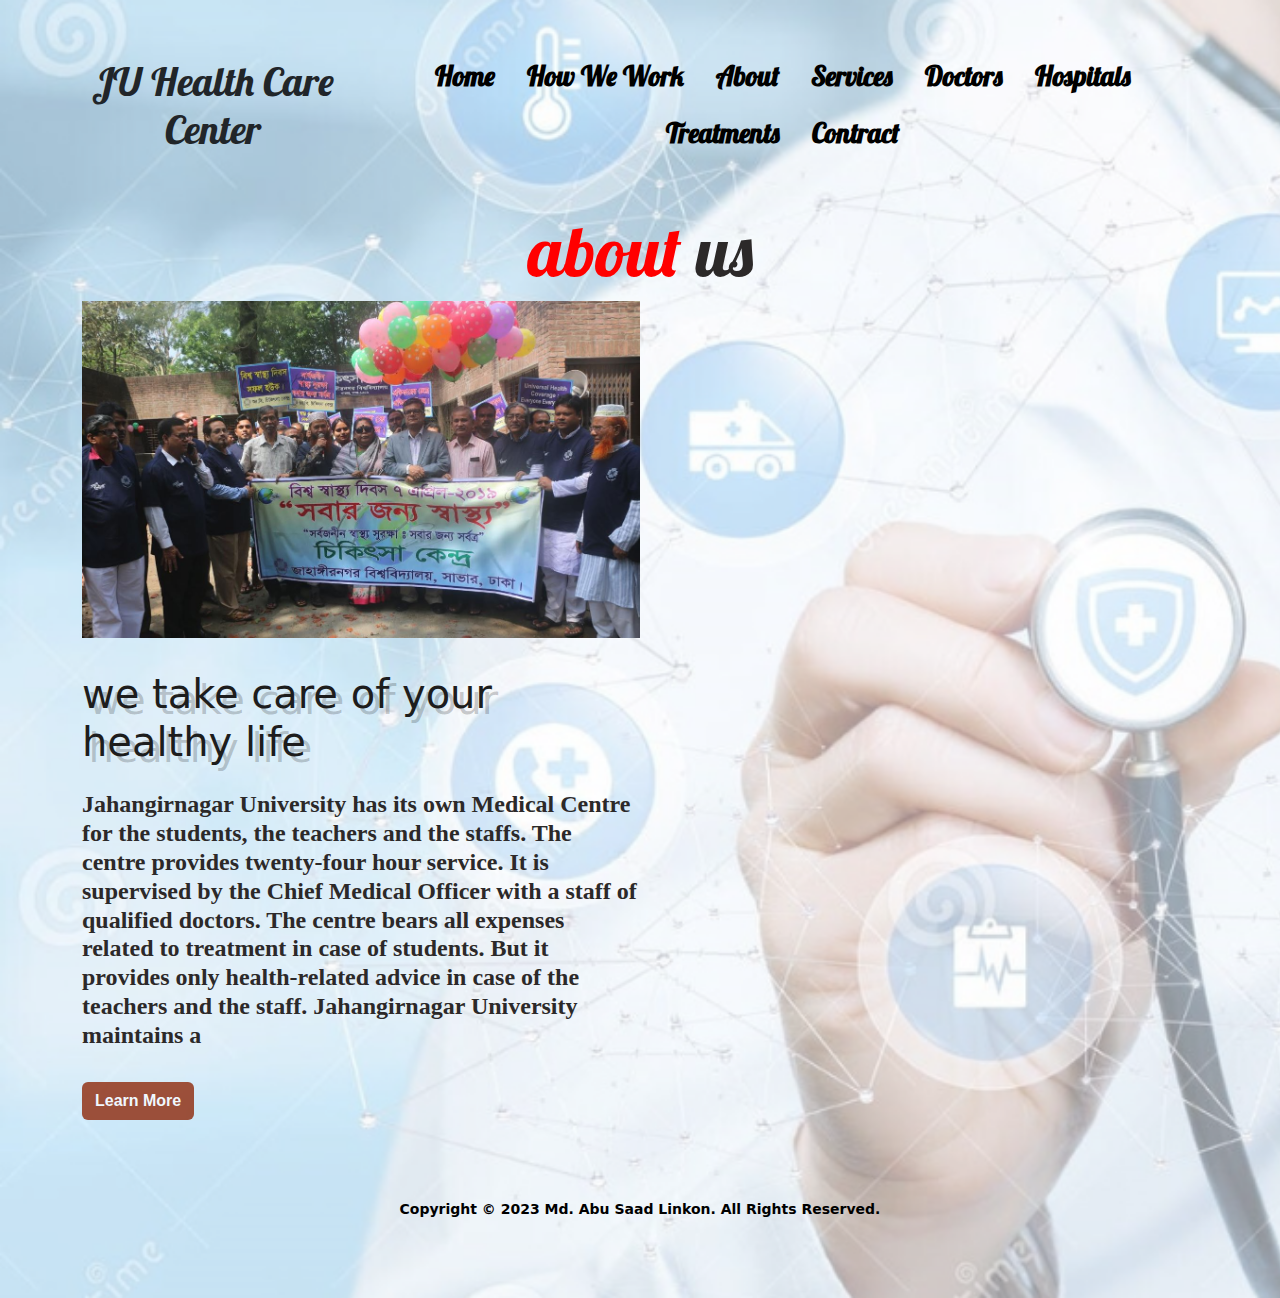
==== Linkon/Health Care/about.html @ 1a14003e "How to word add" ====
<!DOCTYPE html>
<html lang="en">
<head>
    <meta charset="UTF-8">
    <meta name="viewport" content="width=device-width, initial-scale=1.0">
    <title>About</title>

    <link rel="stylesheet" href="css/bootstrap.min.css">

    <link rel="stylesheet" href="style.css">
    <link rel="stylesheet" href="about.css">


    <link rel="preconnect" href="https://fonts.googleapis.com">
<link rel="preconnect" href="https://fonts.gstatic.com" crossorigin>
<link href="https://fonts.googleapis.com/css2?family=Lobster&family=Open+Sans:wght@500&family=Playfair+Display:wght@400;600&display=swap" rel="stylesheet">

</head>
<body>


<div class="container">

    <header >
        <div class="row">
           <div class="col-lg-3 m-auto">
            <h1 class="text text-center mb-0 py-2">JU Health Care Center</h1>
           </div>
            <div class="col-lg-9">
                <ul class="nav justify-content-center py-5" >
                    <li class="nav-item"><a class="my-link-style  nav-link" href="index.html">Home</a> </li>
                    <li class="nav-item"><a class="my-link-style  nav-link" href="how we work.html">How We Work</a> </li>
                    <li class="nav-item"><a class="my-link-style  nav-link" href="about.html">About</a> </li>
                    <li class="nav-item"><a class="my-link-style  nav-link" href="services.html">Services</a> </li>
                    <li class="nav-item"><a class="my-link-style  nav-link" href="doctors.html">Doctors</a> </li>
                    <li class="nav-item"><a class="my-link-style  nav-link" href="hospitals.html">Hospitals</a> </li>
                    <li class="nav-item"><a class="my-link-style  nav-link" href="treatment.html">Treatments</a> </li>
                    <li class="nav-item"><a class="my-link-style  nav-link" href="appointment.html">Contract</a> </li>
                    
                   
                </ul>

            </div>
        </div>
    </header>

    
    <!-- about section starts  -->

    <section class="about" id="about">

        <h1 class="heading"> <span style="color: red;">about</span> us </h1>

        <div class="row">

            <div class="image">
                <img src="images/bg-image.jpg" alt="">
            </div>

            <div class="content">
                <h3>we take care of your healthy life</h3>
                <p class="text">Jahangirnagar University has its own Medical Centre for the students, the teachers and the staffs.
                    The centre provides twenty-four hour service. It is supervised by the Chief Medical Officer with a
                    staff of qualified doctors. The centre bears all expenses related to treatment in case of students.
                    But it provides only health-related advice in case of the teachers and the staff.
                    Jahangirnagar University maintains a <span class="moreText">medical center established in the middle of 1972. It was in a
                    room of hall Al-Beruni. After that it was moved to the present place (beside the Fazilatunnesa Hall
                    and behind the transportation office). There are 12 doctors (1 part time), 7 officers and 20 staffs
                    to maintain the medical center and serve the students and teachers. Here the authority offers the
                    free treatment, medicine and suggestions to the students but there is no accommodation for serious
                    patients. At present 30 medicine companies supply their medicine to improve the service of medical
                    center.
                    The future plan of the authority is to modernize the system and treatment. Also the medical center
                    needs more space to broad it and make the service better.</span></p>

                <button type="button" class="btn read-more-btn"> Learn More <span class="fas fa-chevron-right"></span> </a>
            </div>

        </div>

    </section>

    <!-- about section ends -->


        
</div>
    <br><br><br>
    <footer>
        <small>
          Copyright © 2023 Md. Abu Saad Linkon. All Rights Reserved.
        </small>
      </footer> 
      <br><br><br>

</body>
</html>
---- Linkon/Health Care/style.css ----
.nav-edit{
    color: crimson;
}


.col-lg-9 a{
    font-family: 'Lobster', cursive;
    font-weight: bold;
    font-size: 27px;
    color: black;
}
.col-lg-9 a:hover{
    color: tomato;
}

body{
    background-image: url(images/Homepagemain.png);
   
    background-size: cover;
}
h1{
    font-family: 'Lobster', cursive;
}
h4{
    font-family: 'Lobster', cursive;
}
p{
    font-family: 'Times New Roman', Times, serif;
    font-weight: bold;
    font-size: 25px;
}


.btn{
    align-items: center;
    color: aliceblue;
    font-family: sans-serif;
    font-weight: bold;
    font-display: white;
    background-color: rgba(139, 32, 0, 0.767);
}
.btnHos{
       padding: 10px 45px;
        text-align: center;
        font-size: 40px;
        font-weight: 600;
        font-style: italic;
        color: red;
        border: solid ;
        border-radius: 10px;
        background-color: rgb(175, 213, 201);
        margin-bottom: 40px;  
}
caption{
    font-family: 'Lobster', cursive;
}

h2{
    font-size: 27px;
    /*font-weight: bold;*/
    color:rgb(212, 45, 16);
}

footer {
    text-align: center;
    padding: 5px;
    color: #000;
    font-weight: bold;
}

.list{
    font-weight: bold;
    color: rgb(49, 9, 194);

    font-family: sans-serif;
}

.MM{
    margin-left: -0px;
    padding-top: 390px;
}
marquee{
    background-color: wheat;
    font-family: 'Gill Sans', 'Gill Sans MT', Calibri, 'Trebuchet MS', sans-serif;
    color: black;
    width: 690px;
    height: 45px;
    font-size: 27px;
    font-weight: bolder;
}

#imgSlider{
    width: 65%;
    height: 430px;
    background-image: url(images/DNA.png);
    background-size: 100% 100%;
    box-shadow: rgba(0, 0, 0, 0.16) 0px 1px 4px, rgb(51, 51, 51) 0px 0px 0px 3px;
    animation: ChangeImage 35s 4s linear infinite;
    
}

@keyframes ChangeImage{
    0%{
        background-image: url(images/Biology.png);
    }
    12.5%{
        background-image: url(images/medicine45.png);
    }
    25%{
        background-image: url(images/Injection11.png);
    }
    37.5%{
        background-image: url(images/Hero\ Image.png);
    }
    50%{
        background-image: url(images/Technology5.png);
    }
    62.5%{
        background-image: url(images/Checkup.png);
    }
    75%{
        background-image: url(images/DNA.png);
    }
    87.5%{
        background-image: url(images/computer.png);
    }
    100%{
        background-image: url(images/Blood.png);
    }
}

img{
    max-width: 100%;
    max-height: 100%
}
---- Linkon/Health Care/about.css ----
.about .heading{
    color: rgb(44, 41, 41);
    text-align: center;
    font-size: 70px;
    padding-bottom: 2rep;
}

.moreText{
    display: none;
}

.read-more-btn{
    outline: none;
}

.text.show-more .moreText{
    display: inline;
}

.about .row{
    display: flex;
    align-items: center;
    flex-wrap: wrap;
    grid-template-columns: 1fr 1fr 1fr;
    gap:2rem;
}

.about .row .image{
    flex:1 1 45rem;
}

.about .row .image img{
    width: 50%;
}

.about .row .content{
    flex:1 1 45rem;
    width: 50%;
}

.about .row .content h3{
    color: rgb(29, 29, 29);
    text-shadow: .4rem .4rem 0 rgba(0, 0, 0, .2);
    font-size: 2.5rem;
    line-height: 1.2;
    width: 50%;
}


.about .row .content p{
    color: rgb(44, 41, 41);
    padding:1rem 0;
    font-size: 1.5rem;
    line-height: 1.2;
    width: 50%;
}



/*:root{
    --green:#f00a0ae5;
    --black:rgb(29, 29, 29);
    --light-color:rgb(44, 41, 41);
    --box-shadow:.5rem .5rem 0 rgba(22, 160, 133, .2);
    --text-shadow:.4rem .4rem 0 rgba(0, 0, 0, .2);
    --border:.2rem solid var(--green);
}*/
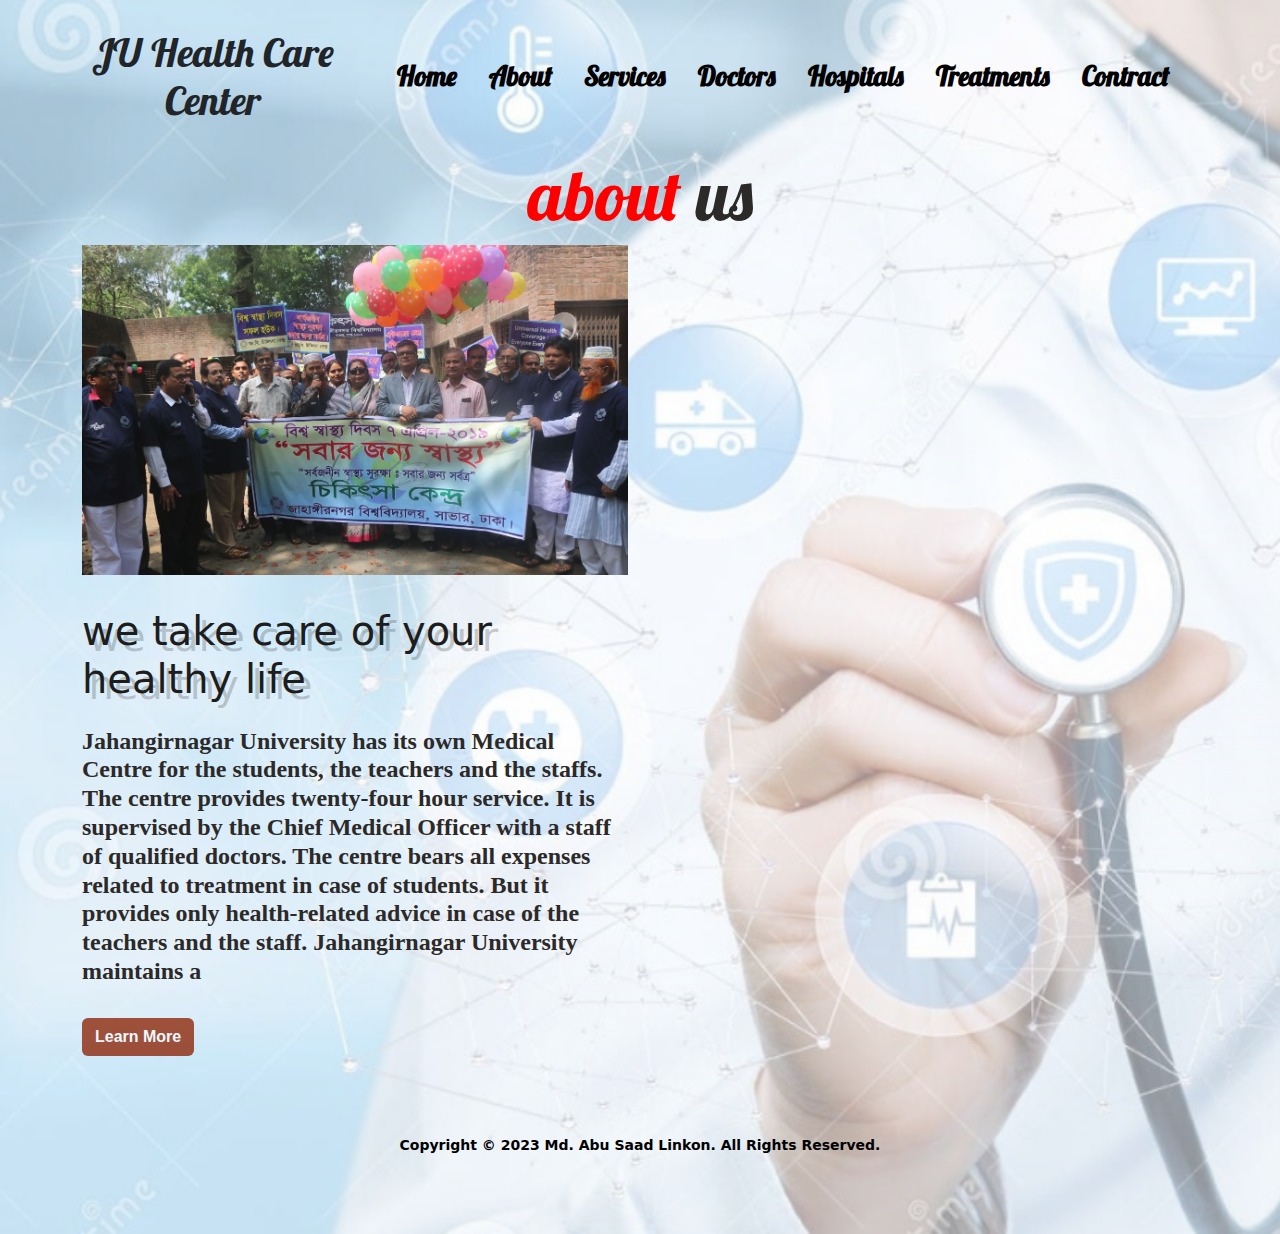
==== commit 74fdb75c: "cmt work and added JS" ====
--- a/Linkon/Health Care/about.html
+++ b/Linkon/Health Care/about.html
@@ -29,7 +29,7 @@
             <div class="col-lg-9">
                 <ul class="nav justify-content-center py-5" >
                     <li class="nav-item"><a class="my-link-style  nav-link" href="index.html">Home</a> </li>
-                    <li class="nav-item"><a class="my-link-style  nav-link" href="how we work.html">How We Work</a> </li>
+                    <!-- <li class="nav-item"><a class="my-link-style  nav-link" href="how we work.html">How We Work</a> </li> -->
                     <li class="nav-item"><a class="my-link-style  nav-link" href="about.html">About</a> </li>
                     <li class="nav-item"><a class="my-link-style  nav-link" href="services.html">Services</a> </li>
                     <li class="nav-item"><a class="my-link-style  nav-link" href="doctors.html">Doctors</a> </li>
@@ -53,28 +53,37 @@
 
         <div class="row">
 
-            <div class="image">
-                <img src="images/bg-image.jpg" alt="">
+            <div class="col-lg-6">
+
+                <div class="image">
+                    <img src="images/bg-image.jpg" alt="">
+                </div>
+
             </div>
 
-            <div class="content">
-                <h3>we take care of your healthy life</h3>
-                <p class="text">Jahangirnagar University has its own Medical Centre for the students, the teachers and the staffs.
-                    The centre provides twenty-four hour service. It is supervised by the Chief Medical Officer with a
-                    staff of qualified doctors. The centre bears all expenses related to treatment in case of students.
-                    But it provides only health-related advice in case of the teachers and the staff.
-                    Jahangirnagar University maintains a <span class="moreText">medical center established in the middle of 1972. It was in a
-                    room of hall Al-Beruni. After that it was moved to the present place (beside the Fazilatunnesa Hall
-                    and behind the transportation office). There are 12 doctors (1 part time), 7 officers and 20 staffs
-                    to maintain the medical center and serve the students and teachers. Here the authority offers the
-                    free treatment, medicine and suggestions to the students but there is no accommodation for serious
-                    patients. At present 30 medicine companies supply their medicine to improve the service of medical
-                    center.
-                    The future plan of the authority is to modernize the system and treatment. Also the medical center
-                    needs more space to broad it and make the service better.</span></p>
+            <div class="col-lg-6">
 
-                <button type="button" class="btn read-more-btn"> Learn More <span class="fas fa-chevron-right"></span> </a>
+                <div class="content">
+                    <h3>we take care of your healthy life</h3>
+                    <p class="text">Jahangirnagar University has its own Medical Centre for the students, the teachers and the staffs.
+                        The centre provides twenty-four hour service. It is supervised by the Chief Medical Officer with a
+                        staff of qualified doctors. The centre bears all expenses related to treatment in case of students.
+                        But it provides only health-related advice in case of the teachers and the staff.
+                        Jahangirnagar University maintains a <span class="moreText">medical center established in the middle of 1972. It was in a
+                        room of hall Al-Beruni. After that it was moved to the present place (beside the Fazilatunnesa Hall
+                        and behind the transportation office). There are 12 doctors (1 part time), 7 officers and 20 staffs
+                        to maintain the medical center and serve the students and teachers. Here the authority offers the
+                        free treatment, medicine and suggestions to the students but there is no accommodation for serious
+                        patients. At present 30 medicine companies supply their medicine to improve the service of medical
+                        center.
+                        The future plan of the authority is to modernize the system and treatment. Also the medical center
+                        needs more space to broad it and make the service better.</span></p>
+    
+                    <button type="button" class="btn read-more-btn"> Learn More <span class="fas fa-chevron-right"></span> </a>
+                </div>
+
             </div>
+            
 
         </div>
 
--- a/Linkon/Health Care/about.css
+++ b/Linkon/Health Care/about.css
@@ -30,12 +30,12 @@
 }
 
 .about .row .image img{
-    width: 50%;
+    width: 100%;
 }
 
 .about .row .content{
     flex:1 1 45rem;
-    width: 50%;
+    width: 100%;
 }
 
 .about .row .content h3{
@@ -43,7 +43,7 @@
     text-shadow: .4rem .4rem 0 rgba(0, 0, 0, .2);
     font-size: 2.5rem;
     line-height: 1.2;
-    width: 50%;
+    width: 100%;
 }
 
 
@@ -52,7 +52,7 @@
     padding:1rem 0;
     font-size: 1.5rem;
     line-height: 1.2;
-    width: 50%;
+    width: 100%;
 }
 
 
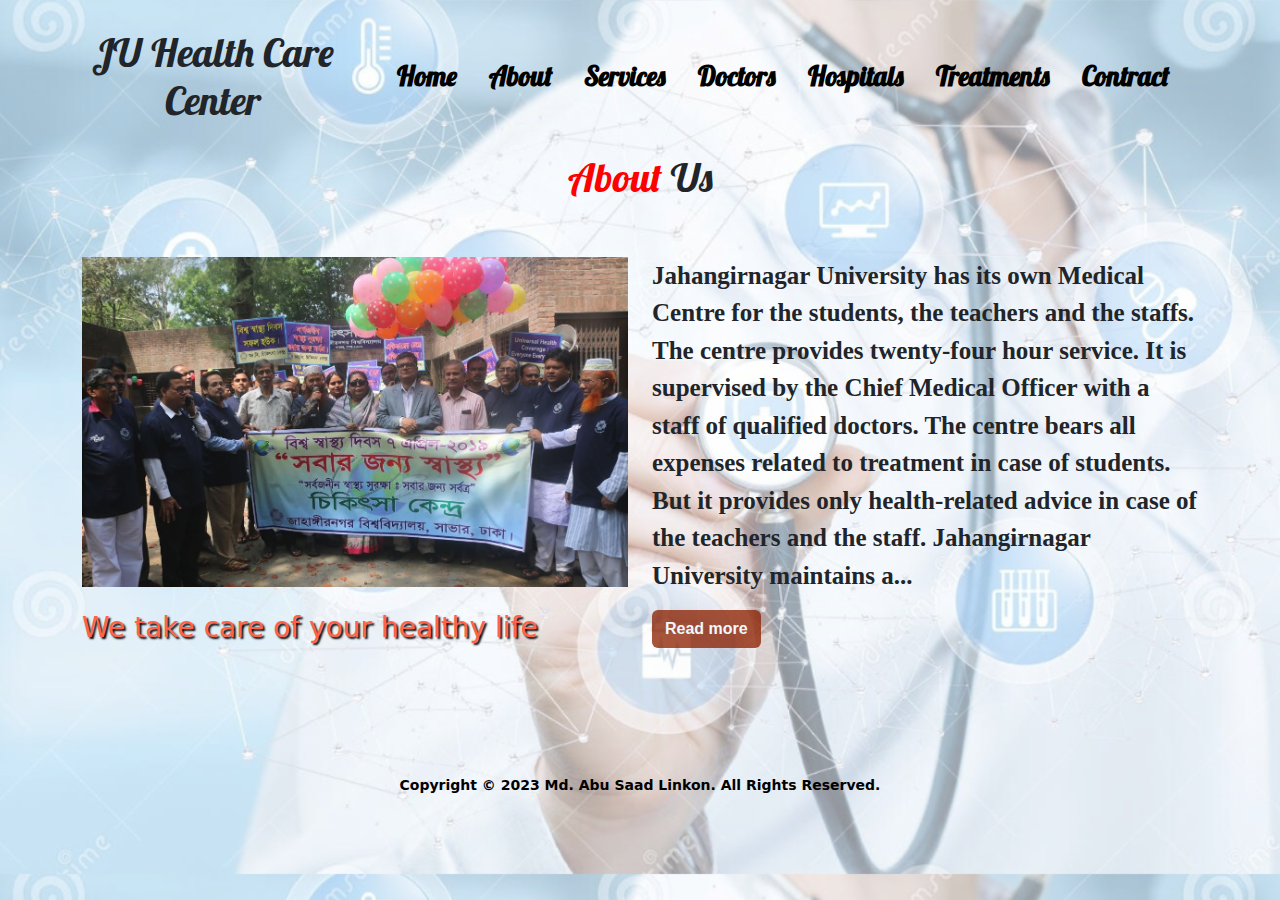
==== commit 13ba4481: "added links" ====
--- a/Linkon/Health Care/about.html
+++ b/Linkon/Health Care/about.html
@@ -44,52 +44,40 @@
         </div>
     </header>
 
-    
-    <!-- about section starts  -->
+   <center><h1 class="heading"> <span style="color: red;">About</span> Us </h1></center> 
+   <br><br>
 
-    <section class="about" id="about">
+    <div class="row">
+        <div class="col-lg-6">
+           
+            
+                <img src="images/bg-image.jpg" alt="">
+                <br><br>
+                <h3> <span style="color: tomato;">We take care of your healthy life</span> </h3>
+            
+            
+        </div>
+        <div class="col-lg-6">
+            <p>Jahangirnagar University has its own Medical Centre for the students, the teachers and the staffs.
+                The centre provides twenty-four hour service. It is supervised by the Chief Medical Officer with a
+                staff of qualified doctors. The centre bears all expenses related to treatment in case of students.
+                But it provides only health-related advice in case of the teachers and the staff.
+                Jahangirnagar University maintains a<span id="dots">...</span><span id="more">medical center established in the middle of 1972. It was in a
+                room of hall Al-Beruni. After that it was moved to the present place (beside the Fazilatunnesa Hall
+                and behind the transportation office). There are 12 doctors (1 part time), 7 officers and 20 staffs
+                to maintain the medical center and serve the students and teachers. Here the authority offers the
+                free treatment, medicine and suggestions to the students but there is no accommodation for serious
+                patients. At present 30 medicine companies supply their medicine to improve the service of medical
+                center.
+                The future plan of the authority is to modernize the system and treatment. Also the medical center
+                needs more space to broad it and make the service better.</span></p>
 
-        <h1 class="heading"> <span style="color: red;">about</span> us </h1>
-
-        <div class="row">
-
-            <div class="col-lg-6">
-
-                <div class="image">
-                    <img src="images/bg-image.jpg" alt="">
-                </div>
-
-            </div>
-
-            <div class="col-lg-6">
-
-                <div class="content">
-                    <h3>we take care of your healthy life</h3>
-                    <p class="text">Jahangirnagar University has its own Medical Centre for the students, the teachers and the staffs.
-                        The centre provides twenty-four hour service. It is supervised by the Chief Medical Officer with a
-                        staff of qualified doctors. The centre bears all expenses related to treatment in case of students.
-                        But it provides only health-related advice in case of the teachers and the staff.
-                        Jahangirnagar University maintains a <span class="moreText">medical center established in the middle of 1972. It was in a
-                        room of hall Al-Beruni. After that it was moved to the present place (beside the Fazilatunnesa Hall
-                        and behind the transportation office). There are 12 doctors (1 part time), 7 officers and 20 staffs
-                        to maintain the medical center and serve the students and teachers. Here the authority offers the
-                        free treatment, medicine and suggestions to the students but there is no accommodation for serious
-                        patients. At present 30 medicine companies supply their medicine to improve the service of medical
-                        center.
-                        The future plan of the authority is to modernize the system and treatment. Also the medical center
-                        needs more space to broad it and make the service better.</span></p>
-    
-                    <button type="button" class="btn read-more-btn"> Learn More <span class="fas fa-chevron-right"></span> </a>
-                </div>
-
-            </div>
+            <button class="btn" onclick="myFunctionforReadBtn()" id="myBtn">Read more</button>
             
 
+            <br><br><br>
         </div>
-
-    </section>
-
-    <!-- about section ends -->
+    </div>
 
 
         
@@ -102,5 +90,7 @@
       </footer> 
       <br><br><br>
 
+      <script src="index.js"></script>
+
 </body>
 </html>--- a/Linkon/Health Care/about.css
+++ b/Linkon/Health Care/about.css
@@ -33,6 +33,11 @@
     width: 100%;
 }
 
+h3{
+    text-shadow: 2px 2px 2px black;
+    
+}
+
 .about .row .content{
     flex:1 1 45rem;
     width: 100%;
@@ -55,6 +60,8 @@
     width: 100%;
 }
 
+#more {display: none;}
+
 
 
 /*:root{
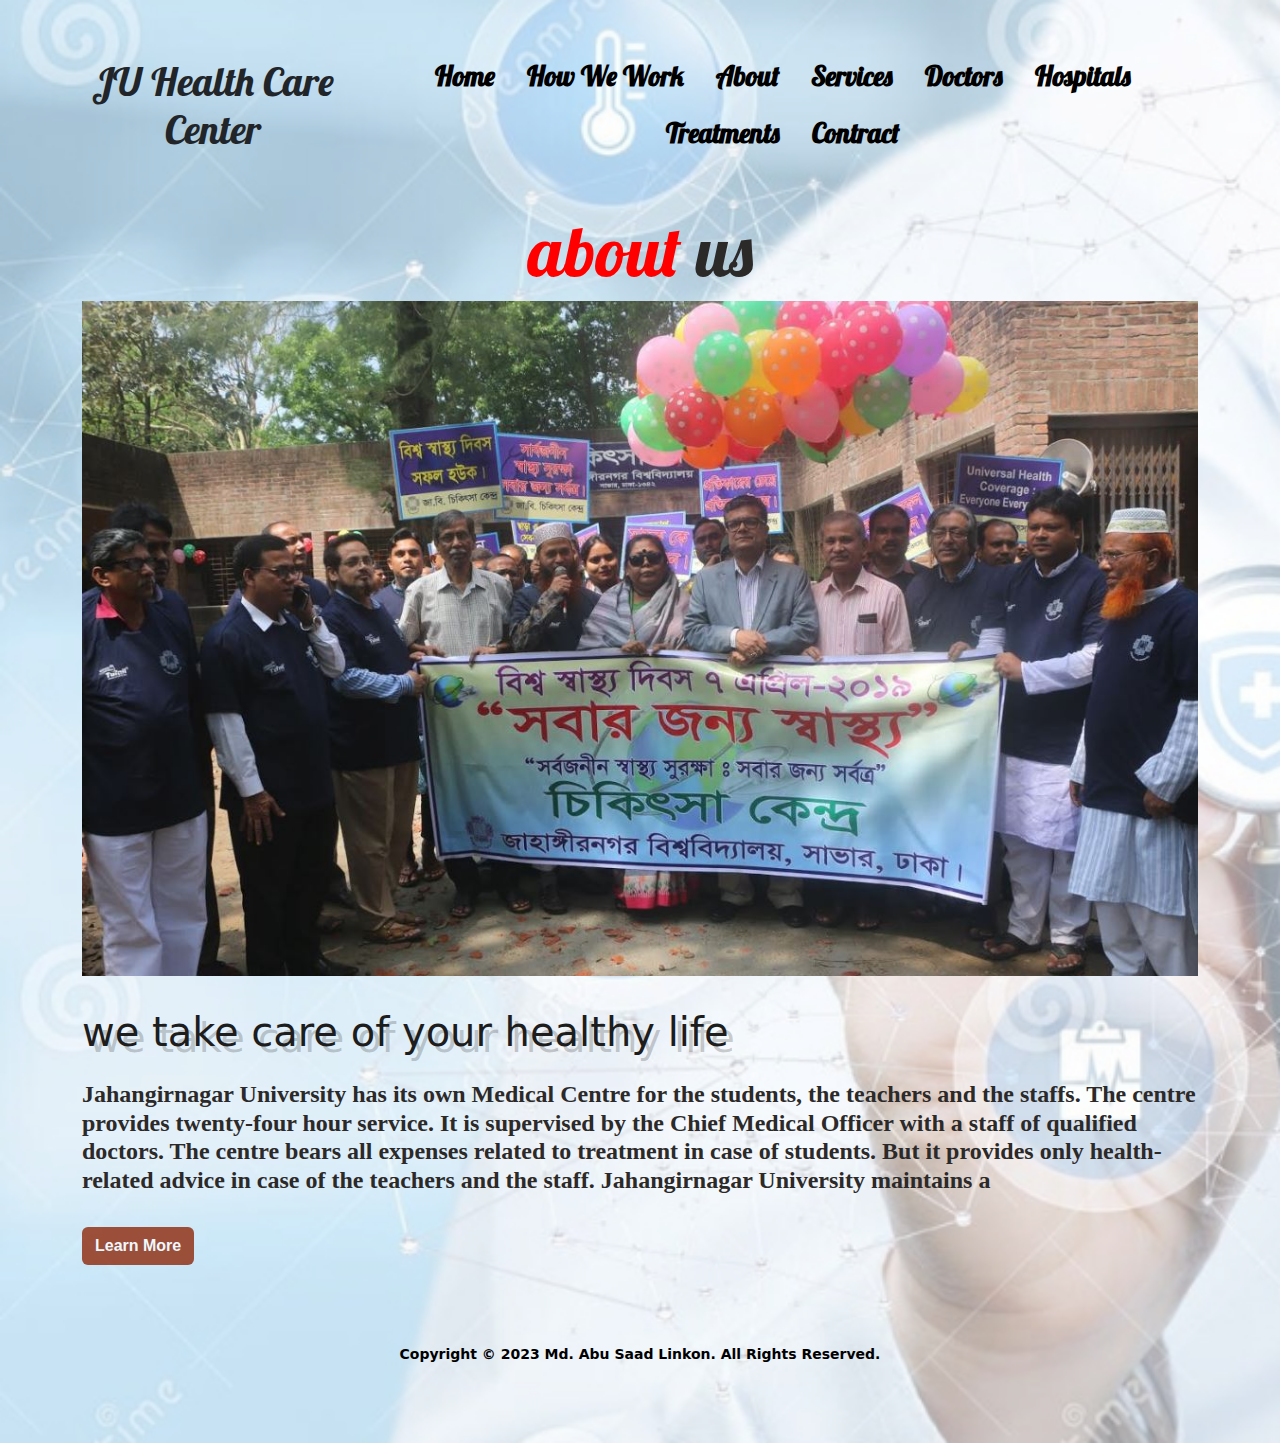
==== commit 828fe09e: "about" ====
--- a/Linkon/Health Care/about.html
+++ b/Linkon/Health Care/about.html
@@ -29,7 +29,7 @@
             <div class="col-lg-9">
                 <ul class="nav justify-content-center py-5" >
                     <li class="nav-item"><a class="my-link-style  nav-link" href="index.html">Home</a> </li>
-                    <!-- <li class="nav-item"><a class="my-link-style  nav-link" href="how we work.html">How We Work</a> </li> -->
+                    <li class="nav-item"><a class="my-link-style  nav-link" href="how we work.html">How We Work</a> </li>
                     <li class="nav-item"><a class="my-link-style  nav-link" href="about.html">About</a> </li>
                     <li class="nav-item"><a class="my-link-style  nav-link" href="services.html">Services</a> </li>
                     <li class="nav-item"><a class="my-link-style  nav-link" href="doctors.html">Doctors</a> </li>
@@ -44,40 +44,43 @@
         </div>
     </header>
 
-   <center><h1 class="heading"> <span style="color: red;">About</span> Us </h1></center> 
-   <br><br>
+    
+    <!-- about section starts  -->
 
-    <div class="row">
-        <div class="col-lg-6">
-           
-            
+    <section class="about" id="about">
+
+        <h1 class="heading"> <span style="color: red;">about</span> us </h1>
+
+        <div class="row">
+
+            <div class="image">
                 <img src="images/bg-image.jpg" alt="">
-                <br><br>
-                <h3> <span style="color: tomato;">We take care of your healthy life</span> </h3>
-            
-            
+            </div>
+
+            <div class="content">
+                <h3>we take care of your healthy life</h3>
+                <p class="text">Jahangirnagar University has its own Medical Centre for the students, the teachers and the staffs.
+                    The centre provides twenty-four hour service. It is supervised by the Chief Medical Officer with a
+                    staff of qualified doctors. The centre bears all expenses related to treatment in case of students.
+                    But it provides only health-related advice in case of the teachers and the staff.
+                    Jahangirnagar University maintains a <span class="moreText">medical center established in the middle of 1972. It was in a
+                    room of hall Al-Beruni. After that it was moved to the present place (beside the Fazilatunnesa Hall
+                    and behind the transportation office). There are 12 doctors (1 part time), 7 officers and 20 staffs
+                    to maintain the medical center and serve the students and teachers. Here the authority offers the
+                    free treatment, medicine and suggestions to the students but there is no accommodation for serious
+                    patients. At present 30 medicine companies supply their medicine to improve the service of medical
+                    center.
+                    The future plan of the authority is to modernize the system and treatment. Also the medical center
+                    needs more space to broad it and make the service better.</span></p>
+
+                <button type="button" class="btn read-more-btn"> Learn More <span class="fas fa-chevron-right"></span> </a>
+            </div>
+
         </div>
-        <div class="col-lg-6">
-            <p>Jahangirnagar University has its own Medical Centre for the students, the teachers and the staffs.
-                The centre provides twenty-four hour service. It is supervised by the Chief Medical Officer with a
-                staff of qualified doctors. The centre bears all expenses related to treatment in case of students.
-                But it provides only health-related advice in case of the teachers and the staff.
-                Jahangirnagar University maintains a<span id="dots">...</span><span id="more">medical center established in the middle of 1972. It was in a
-                room of hall Al-Beruni. After that it was moved to the present place (beside the Fazilatunnesa Hall
-                and behind the transportation office). There are 12 doctors (1 part time), 7 officers and 20 staffs
-                to maintain the medical center and serve the students and teachers. Here the authority offers the
-                free treatment, medicine and suggestions to the students but there is no accommodation for serious
-                patients. At present 30 medicine companies supply their medicine to improve the service of medical
-                center.
-                The future plan of the authority is to modernize the system and treatment. Also the medical center
-                needs more space to broad it and make the service better.</span></p>
 
-            <button class="btn" onclick="myFunctionforReadBtn()" id="myBtn">Read more</button>
-            
+    </section>
 
-            <br><br><br>
-        </div>
-    </div>
+    <!-- about section ends -->
 
 
         
@@ -90,7 +93,8 @@
       </footer> 
       <br><br><br>
 
-      <script src="index.js"></script>
+       
+
 
 </body>
 </html>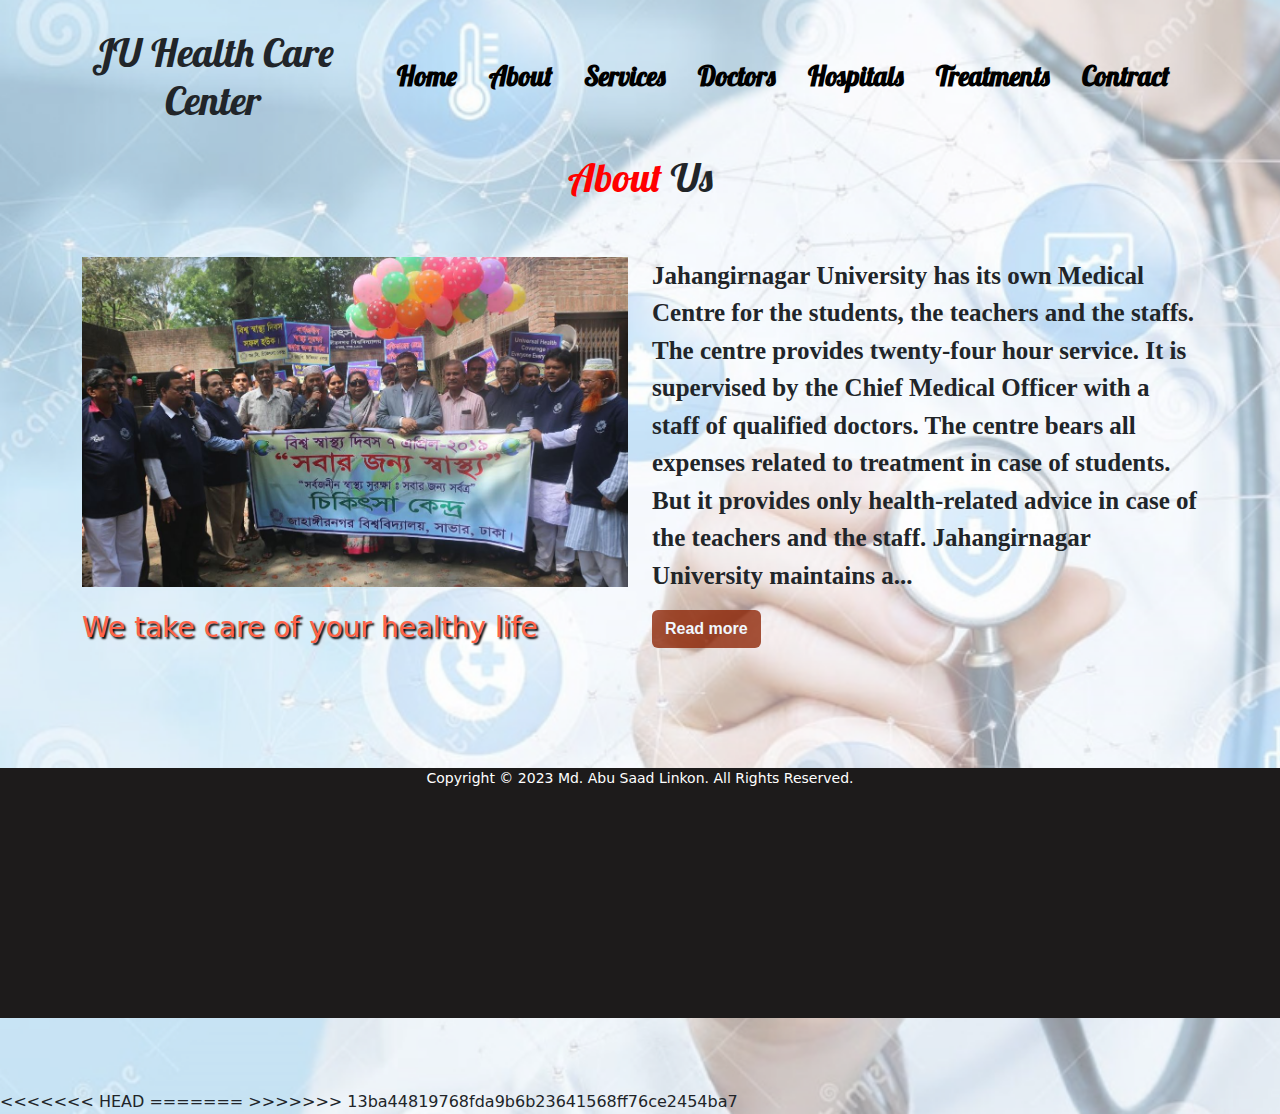
==== commit ac981b15: "footer" ====
--- a/Linkon/Health Care/about.html
+++ b/Linkon/Health Care/about.html
@@ -29,7 +29,7 @@
             <div class="col-lg-9">
                 <ul class="nav justify-content-center py-5" >
                     <li class="nav-item"><a class="my-link-style  nav-link" href="index.html">Home</a> </li>
-                    <li class="nav-item"><a class="my-link-style  nav-link" href="how we work.html">How We Work</a> </li>
+                    <!-- <li class="nav-item"><a class="my-link-style  nav-link" href="how we work.html">How We Work</a> </li> -->
                     <li class="nav-item"><a class="my-link-style  nav-link" href="about.html">About</a> </li>
                     <li class="nav-item"><a class="my-link-style  nav-link" href="services.html">Services</a> </li>
                     <li class="nav-item"><a class="my-link-style  nav-link" href="doctors.html">Doctors</a> </li>
@@ -44,43 +44,40 @@
         </div>
     </header>
 
-    
-    <!-- about section starts  -->
+   <center><h1 class="heading"> <span style="color: red;">About</span> Us </h1></center> 
+   <br><br>
 
-    <section class="about" id="about">
+    <div class="row">
+        <div class="col-lg-6">
+           
+            
+                <img src="images/bg-image.jpg" alt="">
+                <br><br>
+                <h3> <span style="color: tomato;">We take care of your healthy life</span> </h3>
+            
+            
+        </div>
+        <div class="col-lg-6">
+            <p>Jahangirnagar University has its own Medical Centre for the students, the teachers and the staffs.
+                The centre provides twenty-four hour service. It is supervised by the Chief Medical Officer with a
+                staff of qualified doctors. The centre bears all expenses related to treatment in case of students.
+                But it provides only health-related advice in case of the teachers and the staff.
+                Jahangirnagar University maintains a<span id="dots">...</span><span id="more">medical center established in the middle of 1972. It was in a
+                room of hall Al-Beruni. After that it was moved to the present place (beside the Fazilatunnesa Hall
+                and behind the transportation office). There are 12 doctors (1 part time), 7 officers and 20 staffs
+                to maintain the medical center and serve the students and teachers. Here the authority offers the
+                free treatment, medicine and suggestions to the students but there is no accommodation for serious
+                patients. At present 30 medicine companies supply their medicine to improve the service of medical
+                center.
+                The future plan of the authority is to modernize the system and treatment. Also the medical center
+                needs more space to broad it and make the service better.</span></p>
 
-        <h1 class="heading"> <span style="color: red;">about</span> us </h1>
+            <button class="btn" onclick="myFunctionforReadBtn()" id="myBtn">Read more</button>
+            
 
-        <div class="row">
-
-            <div class="image">
-                <img src="images/bg-image.jpg" alt="">
-            </div>
-
-            <div class="content">
-                <h3>we take care of your healthy life</h3>
-                <p class="text">Jahangirnagar University has its own Medical Centre for the students, the teachers and the staffs.
-                    The centre provides twenty-four hour service. It is supervised by the Chief Medical Officer with a
-                    staff of qualified doctors. The centre bears all expenses related to treatment in case of students.
-                    But it provides only health-related advice in case of the teachers and the staff.
-                    Jahangirnagar University maintains a <span class="moreText">medical center established in the middle of 1972. It was in a
-                    room of hall Al-Beruni. After that it was moved to the present place (beside the Fazilatunnesa Hall
-                    and behind the transportation office). There are 12 doctors (1 part time), 7 officers and 20 staffs
-                    to maintain the medical center and serve the students and teachers. Here the authority offers the
-                    free treatment, medicine and suggestions to the students but there is no accommodation for serious
-                    patients. At present 30 medicine companies supply their medicine to improve the service of medical
-                    center.
-                    The future plan of the authority is to modernize the system and treatment. Also the medical center
-                    needs more space to broad it and make the service better.</span></p>
-
-                <button type="button" class="btn read-more-btn"> Learn More <span class="fas fa-chevron-right"></span> </a>
-            </div>
-
+            <br><br><br>
         </div>
-
-    </section>
-
-    <!-- about section ends -->
+    </div>
 
 
         
@@ -93,8 +90,12 @@
       </footer> 
       <br><br><br>
 
+<<<<<<< HEAD
        
 
+=======
+      <script src="index.js"></script>
+>>>>>>> 13ba44819768fda9b6b23641568ff76ce2454ba7
 
 </body>
 </html>--- a/Linkon/Health Care/style.css
+++ b/Linkon/Health Care/style.css
@@ -62,12 +62,12 @@
     color:rgb(212, 45, 16);
 }
 
-footer {
+/*footer {
     text-align: center;
     padding: 5px;
     color: #000;
     font-weight: bold;
-}
+}*/
 
 .list{
     font-weight: bold;
@@ -133,4 +133,54 @@
 img{
     max-width: 100%;
     max-height: 100%
+}
+
+
+/* footer start */
+
+footer{
+    /*position: absolute;*/
+    bottom: 0;
+    text-align: center;
+    
+    background-color: rgb(29,27,27);
+    width: 100%;
+    color: white;
+    display: grid;
+    height: 250px;
+    /*grid-template-columns: repeat(auto-fit, minmax(30rem, 1fr));
+    gap:2rem;*/
+}
+.foot h2{
+    font-family: Arial, Helvetica, sans-serif;
+    top: 10px;
+    font-size: 40px;
+    color: white;
+}
+
+.text p{
+    width: 600px;
+    text-align: center;
+    margin: 0 auto;
+    position: relative;
+    margin-top: -30px;
+    font-size: 15px;
+    top: 20px;
+
+}
+
+.icon{
+    font-size: 45px;
+    position: relative;
+    top: 20px;
+    padding: 10px;
+}
+
+.copy{
+    height: 50px;
+    width: 100%;
+    background-color: black;
+    font-size: 25px;
+    line-height: 50px;
+    top: 10px;
 }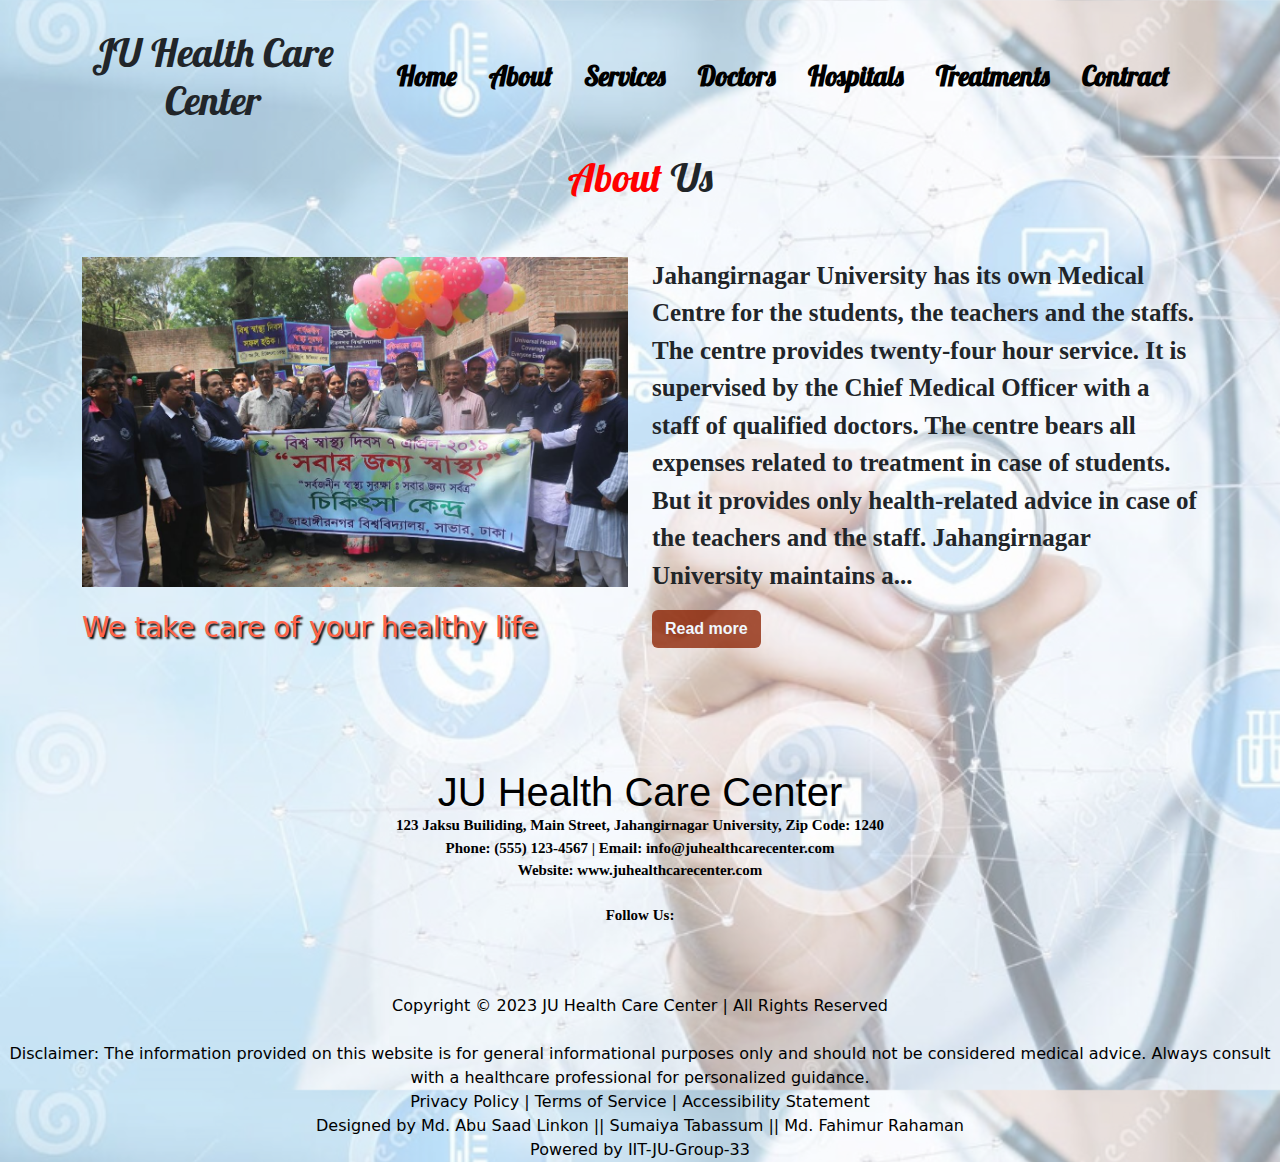
==== commit b7180123: "footer changes" ====
--- a/Linkon/Health Care/about.html
+++ b/Linkon/Health Care/about.html
@@ -84,18 +84,35 @@
 </div>
     <br><br><br>
     <footer>
-        <small>
-          Copyright © 2023 Md. Abu Saad Linkon. All Rights Reserved.
-        </small>
-      </footer> 
+        <div class="foot">
+         <h2>JU Health Care Center</h2>
+        </div>
+        <div class="text">
+         <p>123 Jaksu Builiding, Main Street, Jahangirnagar University, Zip Code: 1240 <br>
+             Phone: (555) 123-4567 | Email: info@juhealthcarecenter.com
+             <br>Website: www.juhealthcarecenter.com <br><br>Follow Us:</p>
+        </div>
+        <div class="icon">
+               
+             <a target="_blank"  href="https://www.facebook.com/Medical-Centre-Jahangirnagar-University-111006755903584/?ref=page_internal"> <i class="fab fa-facebook-f"></i> </a>
+             <a target="_blank"  href="#"> <i class="fab fa-twitter"></i> </a>
+             <a target="_blank"  href="#"> <i class="fab fa-instagram"></i></a>
+             <a target="_blank"  href="#"> <i class="fab fa-linkedin"></i></a> 
+             <br>
+        </div class="copy">  
+         <div class="credit"> Copyright &copy; 2023 JU Health Care Center | All Rights Reserved </div>
+         <br>
+        <div class="credit">Disclaimer: The information provided on this website is for general informational purposes only and should not be considered medical advice. Always consult with a healthcare professional for personalized guidance.
+         <br>
+         Privacy Policy | Terms of Service | Accessibility Statement
+         <br>
+         Designed by Md. Abu Saad Linkon || Sumaiya Tabassum || Md. Fahimur Rahaman 
+         <br>Powered by IIT-JU-Group-33 <br>   
+         </div>
+       </footer> 
       <br><br><br>
 
-<<<<<<< HEAD
-       
-
-=======
       <script src="index.js"></script>
->>>>>>> 13ba44819768fda9b6b23641568ff76ce2454ba7
 
 </body>
 </html>--- a/Linkon/Health Care/style.css
+++ b/Linkon/Health Care/style.css
@@ -142,10 +142,8 @@
     /*position: absolute;*/
     bottom: 0;
     text-align: center;
-    
-    background-color: rgb(29,27,27);
     width: 100%;
-    color: white;
+    color: black;
     display: grid;
     height: 250px;
     /*grid-template-columns: repeat(auto-fit, minmax(30rem, 1fr));
@@ -155,7 +153,7 @@
     font-family: Arial, Helvetica, sans-serif;
     top: 10px;
     font-size: 40px;
-    color: white;
+    color: black;
 }
 
 .text p{
@@ -179,7 +177,6 @@
 .copy{
     height: 50px;
     width: 100%;
-    background-color: black;
     font-size: 25px;
     line-height: 50px;
     top: 10px;
--- a/Linkon/Health Care/about.css
+++ b/Linkon/Health Care/about.css
@@ -73,3 +73,48 @@
     --border:.2rem solid var(--green);
 }*/
 
+/* footer start */
+
+footer{
+    /*position: absolute;*/
+    bottom: 0;
+    text-align: center;
+    width: 100%;
+    color: black;
+    display: grid;
+    height: 250px;
+    /*grid-template-columns: repeat(auto-fit, minmax(30rem, 1fr));
+    gap:2rem;*/
+}
+.foot h2{
+    font-family: Arial, Helvetica, sans-serif;
+    top: 10px;
+    font-size: 40px;
+    color: black;
+}
+
+.text p{
+    width: 600px;
+    text-align: center;
+    margin: 0 auto;
+    position: relative;
+    margin-top: -30px;
+    font-size: 15px;
+    top: 20px;
+
+}
+
+.icon{
+    font-size: 45px;
+    position: relative;
+    top: 20px;
+    padding: 10px;
+}
+
+.copy{
+    height: 50px;
+    width: 100%;
+    font-size: 25px;
+    line-height: 50px;
+    top: 10px;
+}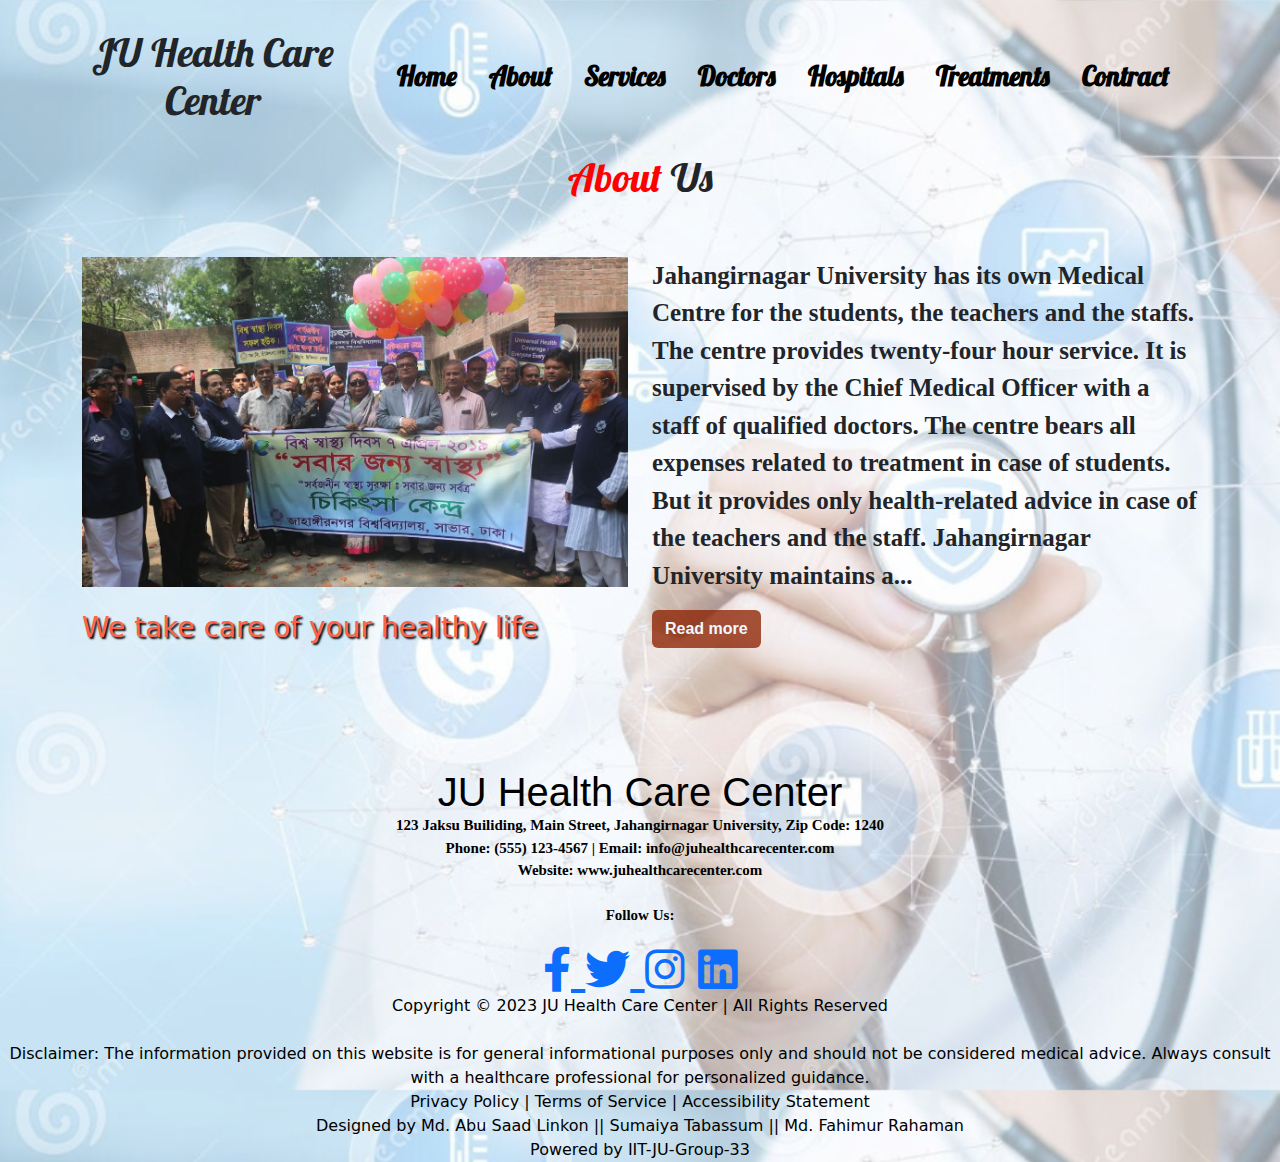
==== commit 8eff4e87: "icon link" ====
--- a/Linkon/Health Care/about.html
+++ b/Linkon/Health Care/about.html
@@ -9,6 +9,10 @@
 
     <link rel="stylesheet" href="style.css">
     <link rel="stylesheet" href="about.css">
+
+    <!-- font awesome cdn link  -->
+    <link rel="stylesheet" href="https://cdnjs.cloudflare.com/ajax/libs/font-awesome/5.15.4/css/all.min.css">
+
 
 
     <link rel="preconnect" href="https://fonts.googleapis.com">
--- a/Linkon/Health Care/style.css
+++ b/Linkon/Health Care/style.css
@@ -142,6 +142,8 @@
     /*position: absolute;*/
     bottom: 0;
     text-align: center;
+    
+    
     width: 100%;
     color: black;
     display: grid;
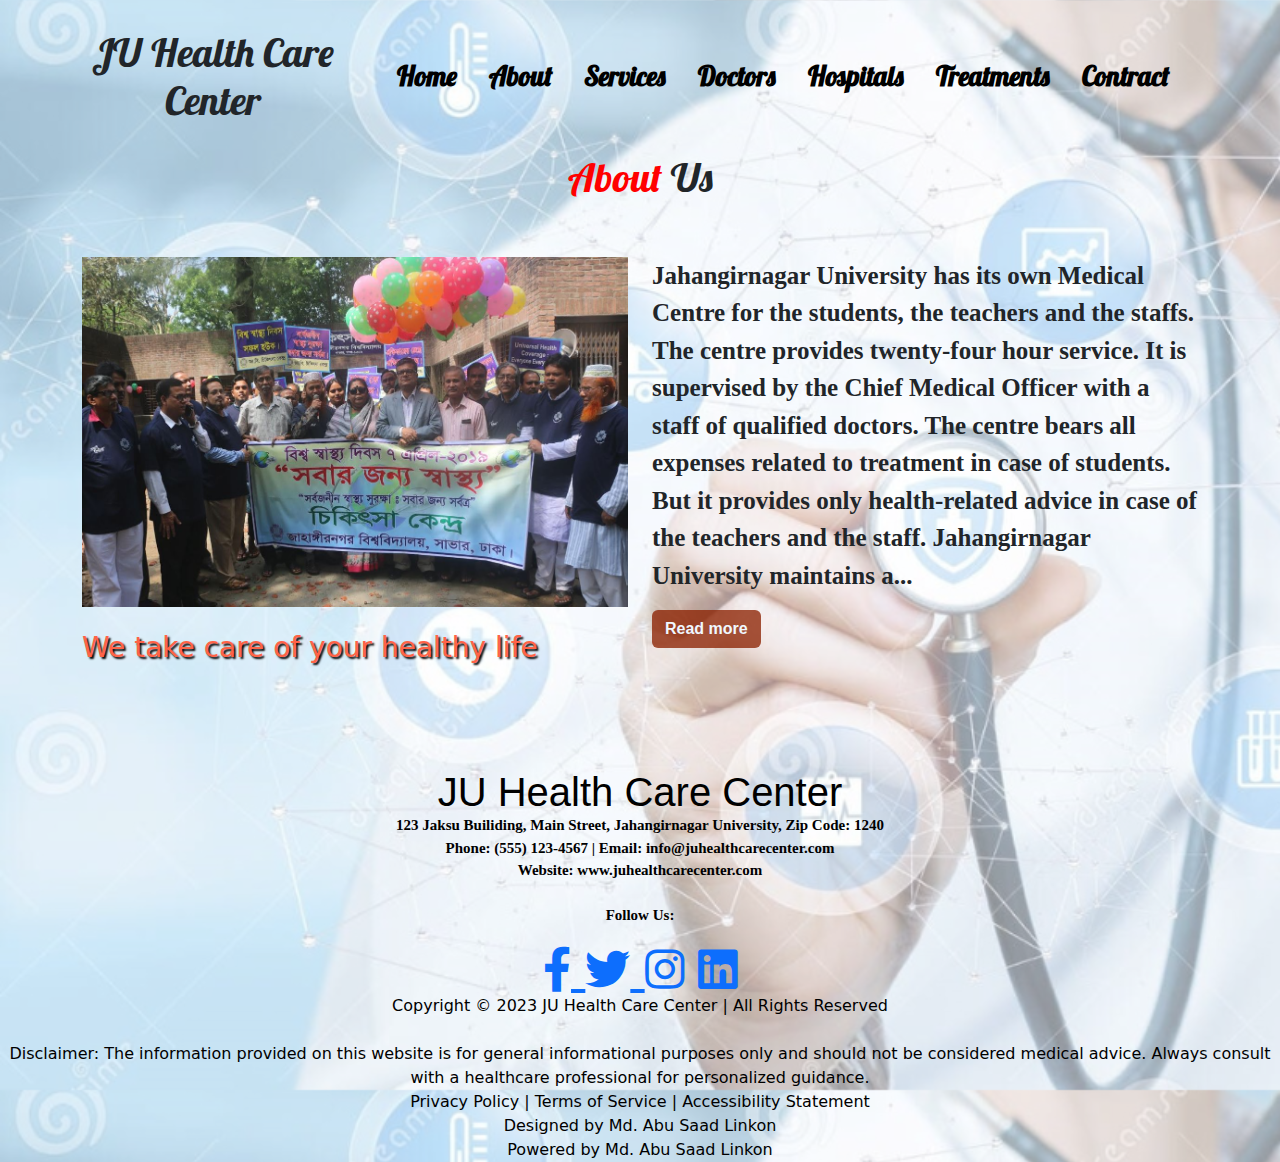
==== commit 9472abcb: "project push" ====
--- a/Linkon/Health Care/about.html
+++ b/Linkon/Health Care/about.html
@@ -110,8 +110,8 @@
          <br>
          Privacy Policy | Terms of Service | Accessibility Statement
          <br>
-         Designed by Md. Abu Saad Linkon || Sumaiya Tabassum || Md. Fahimur Rahaman 
-         <br>Powered by IIT-JU-Group-33 <br>   
+         Designed by Md. Abu Saad Linkon
+         <br>Powered by Md. Abu Saad Linkon <br>   
          </div>
        </footer> 
       <br><br><br>
--- a/Linkon/Health Care/style.css
+++ b/Linkon/Health Care/style.css
@@ -170,7 +170,7 @@
 }
 
 .icon{
-    font-size: 45px;
+    font-size: 40px;
     position: relative;
     top: 20px;
     padding: 10px;
@@ -182,4 +182,12 @@
     font-size: 25px;
     line-height: 50px;
     top: 10px;
+}
+
+img{
+    height: 350px;
+}
+
+.picSize{
+    width: 600px;
 }--- a/Linkon/Health Care/about.css
+++ b/Linkon/Health Care/about.css
@@ -1,7 +1,7 @@
 .about .heading{
     color: rgb(44, 41, 41);
     text-align: center;
-    font-size: 70px;
+    font-size: 80px;
     padding-bottom: 2rep;
 }
 
